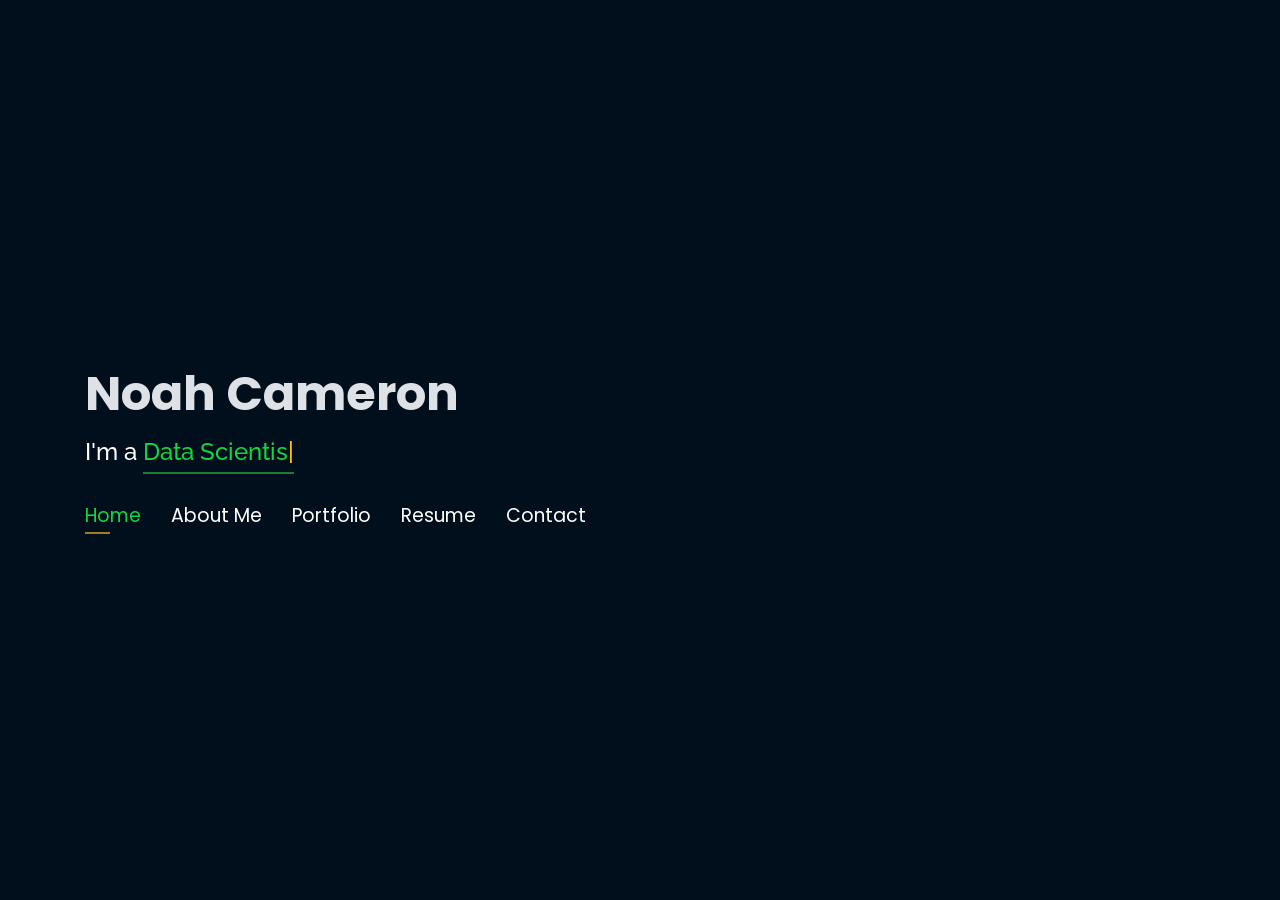
==== index.html @ 6bc8d2a2 "Initial portfolio setup" ====
<!DOCTYPE html>
<html lang="en">

<head>
  <!-- Google Tag Manager -->
  <script>(function(w,d,s,l,i){w[l]=w[l]||[];w[l].push({'gtm.start':
  new Date().getTime(),event:'gtm.js'});var f=d.getElementsByTagName(s)[0],
  j=d.createElement(s),dl=l!='dataLayer'?'&l='+l:'';j.async=true;j.src=
  'https://www.googletagmanager.com/gtm.js?id='+i+dl;f.parentNode.insertBefore(j,f);
  })(window,document,'script','dataLayer','GTM-5BB8W2X');</script>
  <!-- End Google Tag Manager -->
  <link rel="icon" type="image/png" href="/favicon.png"/>
  <meta charset="utf-8">
  <meta content="width=device-width, initial-scale=1.0" name="viewport">

  <title>Personal Portfolio</title>
  <meta content="" name="descriptison">
  <meta content="" name="keywords">

  <!-- Google Fonts -->
  <link href="https://fonts.googleapis.com/css?family=Open+Sans:300,300i,400,400i,600,600i,700,700i|Raleway:300,300i,400,400i,500,500i,600,600i,700,700i|Poppins:300,300i,400,400i,500,500i,600,600i,700,700i" rel="stylesheet">

  <!-- Vendor CSS Files -->
  <link href="assets/vendor/bootstrap/css/bootstrap.min.css" rel="stylesheet">
  <link href="assets/vendor/icofont/icofont.min.css" rel="stylesheet">
  <link href="assets/vendor/remixicon/remixicon.css" rel="stylesheet">
  <link href="assets/vendor/owl.carousel/assets/owl.carousel.min.css" rel="stylesheet">
  <link href="assets/vendor/boxicons/css/boxicons.min.css" rel="stylesheet">
  <link href="assets/vendor/venobox/venobox.css" rel="stylesheet">

  <!-- Template Main CSS File -->
  <link href="assets/css/style.css" rel="stylesheet">


  <!-- Global site tag (gtag.js) - Google Analytics -->
  <script async src="https://www.googletagmanager.com/gtag/js?id=UA-169007209-3"></script>
  <script>
    window.dataLayer = window.dataLayer || [];
    function gtag(){dataLayer.push(arguments);}
    gtag('js', new Date());

    gtag('config', 'UA-169007209-3');
  </script>



  <!-- =======================================================
  * Template Name: Personal - v2.1.0
  * Template URL: https://bootstrapmade.com/personal-free-resume-bootstrap-template/
  * Author: BootstrapMade.com
  * License: https://bootstrapmade.com/license/
  ======================================================== -->
</head>

<body>
  
  <!-- Google Tag Manager (noscript) -->
  <noscript><iframe src="https://www.googletagmanager.com/ns.html?id=GTM-5BB8W2X"
  height="0" width="0" style="display:none;visibility:hidden"></iframe></noscript>
  <!-- End Google Tag Manager (noscript) -->
  <!-- ======= Header ======= -->
  <header id="header" class="header-tops">

    <div class="container">

      <h1><a href="index.html">Noah Cameron</a></h1>
      <h2 style="color:#fff">I'm a <span class="typing" style="color:#12D640"></span></h2>
      
      <nav class="nav-menu d-none d-lg-block">
        <ul>
          <li class="active"><a href="#header"> <span>Home</span></a></li>
          <li><a href="#about"><span>About Me</span></a></li>
          <!--<li><a href="#education"> <span>Education</span></a></li>-->
          <!--<li><a href="#experience"> <span>Experience</span></a></li>-->
<!--          <li><a href="#projects"> <span>Projects</span></a></li>-->
          <li><a href="#portfolio"> <span>Portfolio</span></a></li>
          <!--<li><a href="#skills"> <span>Skills</span></a></li>-->
          <li><a href="https://drive.google.com/file/d/1FC4JWSU0bfV1Tx7MsfTMkCJzvUApeF-n/view?usp=sharing" target="_blank"> <span>Resume</span></a></li>
          <!-- <li><a href="#links"> <span>Resume & Links</span></a></li> -->
          <li><a href="#contacts"> <span>Contact</span></a></li>

        </ul>
      </nav><!-- .nav-menu -->

      <!--
      <div class="social-links">
          <a href="https://www.linkedin.com/in/rajaprerak" target="_blank" class="linkedin"><i class="bx bxl-linkedin"></i></a>
          <a href="https://www.github.com/rajaprerak" target="_blank" class="github"><i class="bx bxl-github"></i></a>
          <a href="mailto:rajaprerak@gmail.com" target="_blank" class="google"><i class="bx bxl-google"></i></a>

      </div>
      -->

    </div>
  </header><!-- End Header -->

  <!-- ======= About Section ======= -->
  <section id="about" class="about">

    <!-- ======= About Me ======= -->
    <div class="about-me container">

      <div class="section-title">
        <h2>About Me</h2>
      </div>

      <div class="row">
        <div class="col-lg-4" data-aos="fade-right">
          <img src="assets/img/profile.jpeg" class="img-fluid" alt="">
        </div>
        <div class="col-lg-8 pt-4 pt-lg-0 content" data-aos="fade-left">
          <p>I am a GIS and data professional with a background in geomatics, computer science, and statistics. I specialize in working with spatial data, developing automated workflows, and building tools that help turn complex datasets into clear, actionable insights.
            <br><br>
            In my current work, I focus on supporting municipal and planning-related datasets, improving data quality, and streamlining reporting and analysis processes through automation and scripting. I have experience working with GIS platforms, database systems, and Python-based workflows, with a strong interest in applying software development practices to geospatial problems.
            <br><br>
            I enjoy bridging the gap between technical systems and real-world decision-making, whether that involves building internal tools, improving data pipelines, or visualizing spatial information in meaningful ways. I’m continuously looking to expand my skills in software development, data engineering, and modern geospatial technologies.
          </p>
          <div class="row">
            <!--
            <div class="col-lg-6">
              <ul>
                <li><i class="icofont-rounded-right"></i> <strong>Birthday:</strong> 12 October 1996</li>
                <li><i class="icofont-rounded-right"></i> <strong>Phone:</strong> +1 480-401-8112</li>
              </ul>
            </div>
            -->
            <div class="col-lg-6">
              <ul>
                <li><i class="icofont-rounded-right"></i> <strong>City:</strong> Kingston, Ontario</li>
                <li><i class="icofont-rounded-right"></i> <strong>Email:</strong> noah7cameron@gmail.com</li>
              </ul>
            </div>
          </div>
        </div>
      </div>

    </div><!-- End About Me -->

    <!-- ======= Interests ======= -->
    <div class="interests container">

      <div class="section-title">
        <h2>Interests</h2>
      </div>

      <div class="row">
        <div class="col-lg-3 col-md-4">
          <div class="icon-box">
            <i class="ri-global-line" style="color: #ffbb2c;"></i>
            <h3>Geographic Information Systems</h3>
          </div>
        </div>
        <div class="col-lg-3 col-md-4 mt-4 mt-md-0">
          <div class="icon-box">
            <i class="ri-database-2-line" style="color: #5578ff;"></i>
            <h3>Database Management</h3>
          </div>
        </div>
        <div class="col-lg-3 col-md-4 mt-4 mt-md-0">
          <div class="icon-box">
            <i class="ri-camera-3-line" style="color: #e80368;"></i>
            <h3>Automation</h3>
          </div>
        </div>
        <div class="col-lg-3 col-md-4 mt-4 mt-lg-0">
          <div class="icon-box">
            <i class="ri-file-list-3-line" style="color: #47aeff;"></i>
            <h3>Algorithms</h3>
          </div>
        </div>
        <div class="col-lg-3 col-md-4 mt-4">
          <div class="icon-box">
            <i class="ri-code-s-slash-fill" style="color: #28a745;"></i>
            <h3>Software Engineering</h3>
          </div>
        </div>
        <div class="col-lg-3 col-md-4 mt-4">
          <div class="icon-box">
            <i class="ri-bar-chart-box-line" style="color: #f1081f;"></i>
            <h3>Data Analysis</h3>
          </div>
        </div>
        <!---
        <div class="col-lg-3 col-md-4 mt-4">
          <div class="icon-box">
            <i class="ri-file-list-3-line" style="color: #47aeff;"></i>
            <h3>Algorithms</h3>
          </div>
        </div>
        <div class="col-lg-3 col-md-4 mt-4">
          <div class="icon-box">
            <i class="ri-image-line" style="color: #ffc107;"></i>
            <h3>Image Processing</h3>
          </div>
          -->
        </div>
      </div>

    </div><!-- End Interests -->
  </section><!-- End About Section -->



  <!-- ======= Education Section ======= -->
  <section id="education" class="services">
    <div class="container">
      <div class="section-title">
        <h2>Education</h2>
      </div>
      <div class="row">
        <div class="col-lg-12" data-aos="fade-up" style="display: inline-block;">


            <div class="col-md-4 mt-4 mt-md-0 icon-box" data-aos="fade-up" data-aos-delay="100" style="padding:0px 0px;padding-bottom: 5px;display: inline-block;">
              <img src="assets/img/education/ASU.jpg" class="img-fluid" alt="">
              <!-- <h4 style="text-align:left;"><a href="https://www.asu.edu/" target="_blank" style="color:#12d640">Arizona State University</a><br> </h4> -->
              <p style="text-align:left;color:#fff;padding: 5px 10px;"><em>MS in Computer Science</em></p>
              <h5 style="text-align:left;padding: 0px 10px;">Janurary 2021 - Present</h5>
              <h6 style="text-align:left;color:#fff;padding: 0px 10px;">Relevant Coursework</h6>
              <ul style="text-align:left;color:#fff;">
                <li>Distributed Database Systems</li>
                <li>Cloud Computing</li>
                <li>Foundation Of Algorithms</li>
              </ul>
            </div>
            <div class="col-md-4 mt-4 mt-md-0 icon-box" data-aos="fade-up" data-aos-delay="100" style="padding:0px 0px;padding-bottom: 5px;display: inline-block;">
              <img src="assets/img/education/au.png" class="img-fluid" alt="">
              <!-- <h4 style="text-align:left;"><a href="https://ahduni.edu.in/" target="_blank" style="color:#12d640">Ahmedabad University</a><br> </h4> -->
              <p style="text-align:left;color:#fff;padding: 5px 10px;"><em>B.Tech. in Information and Communication Technology</em></p>
              <h5 style="text-align:left;padding: 0px 10px;">July 2014 - May 2018</h5>
              <h6 style="text-align:left;color:#fff;padding: 0px 10px;">Relevant Coursework</h6>
              <ul style="text-align:left;color:#fff;">
                <!-- <li>Data Structures &amp; Algorithms</li> -->
                <li>Database Management Systems</li>
                <!-- <li>Operating Systems</li> -->
                <li>Algorithms &amp; Optimization for Big Data</li>
                <li>Machine Learning</li>
                <!-- <li>Computer Vision</li> -->
              </ul>
            </div>
          </div>
        </div>
      </div>


    <div class="portfolio">
    <div class="container">
      <div class="section-title">
        <h2>Online Certification</h2>
      </div>

      <div class="row portfolio-container" style="position: relative; height: 437.75px;">

         <div class="col-lg-4 col-md-6 portfolio-item filter-app" style="position: absolute; left: 0px; top: 0px;">
          <div class="portfolio-wrap">
            <img src="assets/img/certification/stanford.jpg" class="img-fluid" alt="">
            <div class="portfolio-info">
              <h4>Machine Learning</h4>
              <div class="portfolio-links">
                <a href="https://www.coursera.org/account/accomplishments/certificate/2BTJ636Q2E93?utm_medium=certificate&amp;utm_source=link&amp;utm_campaign=copybutton_certificate/" target="_blank" title="Certificate"><i class="bx bx-link"></i></a>
              </div>
            </div>
           </div>
          </div>

        <div class="col-lg-4 col-md-6 portfolio-item filter-app" style="position: absolute; left: 370px; top: 0px;">
          <div class="portfolio-wrap">
            <img src="assets/img/certification/stanford.jpg" class="img-fluid" alt="">
            <div class="portfolio-info">
              <h4>Algorithms-Design and Analysis</h4>
              <div class="portfolio-links">
                <a href="https://www.coursera.org/account/accomplishments/certificate/6THRQXYE9EHZ?utm_medium=certificate&amp;utm_source=link&amp;utm_campaign=copybutton_certificate" target="_blank" title="Certificate"><i class="bx bx-link"></i></a>
              </div>
            </div>
          </div>
        </div>

        <div class="col-lg-4 col-md-6 portfolio-item filter-app" style="position: absolute; left: 740px; top: 0px;">
          <div class="portfolio-wrap">
            <img src="assets/img/certification/ucsd.jpg" class="img-fluid" alt="">
            <div class="portfolio-info">
              <h4>Algorithmic Toolbox</h4>
              <div class="portfolio-links">
                <a href="https://coursera.org/share/98bbfb990484fac370d5e5ed14334ea4" target="_blank" title="Certificate"><i class="bx bx-link"></i></a>
              </div>
            </div>
          </div>
        </div>

        <div class="col-lg-4 col-md-6 portfolio-item filter-project" style="position: absolute; left: 0px; top: 218.875px;">
          <div class="portfolio-wrap">
            <img src="assets/img/certification/ibm.jpg" class="img-fluid" alt="">
            <div class="portfolio-info">
              <h4>Deep Learning with Tensorflow</h4>
              <div class="portfolio-links">
                <a href="https://drive.google.com/file/d/1FSwPt19EzY_tpvqkE6igtLf3gccKcssC/view?usp=sharing" target="_blank" title="Certificate"><i class="bx bx-link"></i></a>
              </div>
            </div>
          </div>
        </div>

        <div class="col-lg-4 col-md-6 portfolio-item filter-project" style="position: absolute; left: 370px; top: 218.875px;">
          <div class="portfolio-wrap">
            <img src="assets/img/certification/ibm.jpg" class="img-fluid" alt="">
            <div class="portfolio-info">
              <h4>Machine Learning with Python</h4>
              <div class="portfolio-links">
                <a href="https://drive.google.com/file/d/1gimySw_NPzCJ54dqZ2j2wYyz-JDOg-S0/view?usp=sharing" target="_blank" title="Certificate"><i class="bx bx-link"></i></a>
              </div>
            </div>
          </div>
        </div>


        <div class="col-lg-4 col-md-6 portfolio-item filter-project" style="position: absolute; left: 740px; top: 218.875px;">
          <div class="portfolio-wrap">
            <img src="assets/img/certification/dai.jpg" class="img-fluid" alt="">
            <div class="portfolio-info">
              <h4>Neural Networks and Deep Learning</h4>
              <div class="portfolio-links">
                <a href="https://www.coursera.org/account/accomplishments/certificate/ELXZ6FE2BU7X?utm_medium=certificate&amp;utm_source=link&amp;utm_campaign=copybutton_certificate/" target="_blank" title="Certificate"><i class="bx bx-link"></i></a>
              </div>
            </div>
          </div>
        </div>

      </div>
    </div>
    </div>

  </section>
  <!-- End Education Section -->



  <!-- Start Experience Section -->

  <section id="experience" class="services">
    <div class="container">
      <div class="section-title">
        <h2>Experience</h2>
      </div>
      <div class="row">
          <div class="col-lg-12" data-aos="fade-up">
              <div class="col-md-12 mt-4 mt-md-0 icon-box" data-aos="fade-up" data-aos-delay="100">
                <h4 style="text-align:left;"><a href="https://www.asu.edu/" style="color:#12d640">Arizona State University</a><br> </h4>
                <h5 style="text-align:left;">January 2021 - Present</h5>
                <p style="text-align:left;color:#fff"><em>Software Engineer </em></p>
                <ul style="text-align:left;">
                  <li>Managed large‑scale deployment of JupyterHub with Nbgrader and webwork software, facilitating approx 5500 students.</li>
                  <li>Configured, troubleshot, and administered server‑side web applications for the statistics department.</li>
                  <li>Handled Linux server administration and Apache configuration; automated tasks like user account creation, managing student database, and system maintenance using Shell and automation scripts, reducing manual work by 200%.</li>
                </ul>
              </div>
              <div class="col-md-12 mt-4 mt-md-0 icon-box" data-aos="fade-up" data-aos-delay="100">
                <h4 style="text-align:left;"><a href="https://www.augmenify.com/" style="color:#12d640">Augmenify Infotech Pvt. Ltd.</a><br> </h4>
                <h5 style="text-align:left;">August 2020 - November 2020</h5>
                <p style="text-align:left;color:#fff"><em>Backend Developer</em></p>
                <ul style="text-align:left;">
                  <li>Documented and coded server‑less web application for the hotel industry and designed REST API using Flask‑based JWT authentication.</li>
                  <li>Redeveloped an existing system to support customer account management, scheduling, and time tracking; enabled dynamic API calls with the help of Amazon API Gateway, AWS Lambda, and DynamoDB.</li>
                </ul>
              </div>
              <div class="col-md-12 mt-4 mt-md-0 icon-box" data-aos="fade-up" data-aos-delay="100">
                <h4 style="text-align:left;"><a href="https://www.epitomesolutions.in/" style="color:#12d640">Epitome Corporation Pvt. Ltd.</a><br> </h4>
                <h5 style="text-align:left;">July 2019 - Dec 2019</h5>
                <p style="text-align:left;color:#fff"><em>Software Developer</em></p>
                <ul style="text-align:left;">
                  <li>Tested, designed, and developed backend APIs of WebRTC enabled multi‑party video conferencing web application and delivered the project 15 days ahead of schedule by efficiently designing the flow of the project.</li>
                </ul>
              </div>
              <div class="col-md-12 mt-4 mt-md-0 icon-box" data-aos="fade-up" data-aos-delay="100">
                <h4 style="text-align:left;"><a href="https://www.meditab.com/" target="_blank" style="color:#12d640">Meditab Software Pvt. Ltd.</a><br> </h4>
                <h5 style="text-align:left;">May 2018 - June 2018</h5>
                <p style="text-align:left;color:#fff"><em>Programmer Analyst</em></p>
                <ul style="text-align:left;">
                  <li>Optimized image processing algorithm of pill detection by creating customized MASKRCNN  algorithm, increasing accuracy by 15%; trained classification algorithm with the help of triplet loss to learn the image embedding of pill, reducing the hassle of collecting data of new pills. </li>
                  <li>Devised a pipeline of the project to incorporate it into the product of the company. Implemented Restful APIs in Django that enabled our quality Analyst team to increase reporting speed by 46%.</li>
                  <li>Built a web app to onboard data from the company’s product using Flask, Postgres, and AWS S3, enabling interactive charts in real-time.</li>
                  <li>Mentored 2 interns to optimize the pill detection algorithm and to include the multiprocessing pipeline, increasing overall speed by 75%.</li>
                </ul>
              </div>
              <div class="col-md-12 mt-4 mt-md-0 icon-box" data-aos="fade-up" data-aos-delay="100">
                <h4 style="text-align:left;"><a href="https://www.sac.gov.in/Vyom/index.jsp" target="_blank" style="color:#12d640">Space Application Centre, ISRO</a><br> </h4>
                <h5 style="text-align:left;">Jan 2018 - May 2018</h5>
                <p style="text-align:left;color:#fff"><em>Research Intern</em></p>
                <ul style="text-align:left;">
                  <li>Implemented noise reduction algorithm on the satellite image and prepared architecture for detecting objects in high‑resolution satellite images, achieving 80% accuracy.</li>
                  <li>Increased accessibility of satellite image data by redesigning database and application for showcasing graphical data.</li>
                </ul>
            </div>
          </div>
        </div>
    </div>
  </section>

  <!-- End Experience Section -->



  <!-- Start Project Section -->
  <section id="portfolio" class="portfolio">
    <div class="container">

      <div class="section-title">
        <h2>Portfolio</h2>
      </div>

      <div class="row">
        <div class="col-lg-12 d-flex justify-content-center">
          <ul id="portfolio-flters">
            <li data-filter="*" class="filter-active">All</li>
            <li data-filter=".filter-app">Web-App</li>
            <li data-filter=".filter-project">Project</li>
          </ul>
        </div>
      </div>

      <div class="row portfolio-container">

        <div class="col-lg-4 col-md-6 portfolio-item filter-app">
          <center><h4>Automated Fantasy Hockey Manager</h4></center>
          <div class="portfolio-wrap">
            <img src="assets/img/project/FantasyAutomation.jpg" class="img-fluid" alt="">
            <div class="portfolio-info">
              
              <div class="portfolio-links">
                <a href="projects/fantasymanager.html" data-gall="portfolioDetailsGallery" data-vbtype="iframe" class="venobox" title="Project Details"><i class="bx bx-info-circle"></i></a>
              </div>
            </div>
          </div>
        </div>

        <div class="col-lg-4 col-md-6 portfolio-item filter-app">
          <center><h4>Forest Fire Spread Model</h4></center>
          <div class="portfolio-wrap">
            <img src="assets/img/project/ForestFires.jpg" class="img-fluid" alt="">
            <div class="portfolio-info">
              
              <div class="portfolio-links">
                <a href="projects/forestfiremodel.html" data-gall="portfolioDetailsGallery" data-vbtype="iframe" class="venobox" title="Project Details"><i class="bx bx-info-circle"></i></a>
              </div>
            </div>
          </div>
        </div>

        <div class="col-lg-4 col-md-6 portfolio-item filter-app">
          <center><h4>Tracking Oil Spills with Remote Sensing</h4></center>
          <div class="portfolio-wrap">
            <img src="assets/img/project/OilSpills.png" class="img-fluid" alt="">
            <div class="portfolio-info">
              
              <div class="portfolio-links">
                <a href="projects/oilspills.html" data-gall="portfolioDetailsGallery" data-vbtype="iframe" class="venobox" title="Project Details"><i class="bx bx-info-circle"></i></a>
              </div>
            </div>
          </div>
        </div>

        <div class="col-lg-4 col-md-6 portfolio-item filter-app">
          <center><h4>Conservation Go - XB</h4></center>
          <div class="portfolio-wrap">
            <img src="assets/img/project/ConservationGo.png" class="img-fluid" alt="">
            <div class="portfolio-info">
              
              <div class="portfolio-links">
                <a href="projects/conservationgo.html" data-gall="portfolioDetailsGallery" data-vbtype="iframe" class="venobox" title="Project Details"><i class="bx bx-info-circle"></i></a>
              </div>
            </div>
          </div>
        </div>

        <!-- <div class="col-lg-4 col-md-6 portfolio-item filter-app">
          <center><h4>To-Do App</h4></center>
          <div class="portfolio-wrap">
            <img src="assets/img/project/todo.jpg" class="img-fluid" alt="">
            <div class="portfolio-info">
              <div class="portfolio-links">
                <a href="projects/todo.html" data-gall="portfolioDetailsGallery" data-vbtype="iframe" class="venobox" title="Project Details"><i class="bx bx-info-circle"></i></a>
              </div>
            </div>
          </div>
        </div> -->

        <div class="col-lg-4 col-md-6 portfolio-item filter-project">
          <!-- <br> -->
          <center><h4>Power BI</h4></center>
          <div class="portfolio-wrap">
            <img src="assets/img/project/resume.jpg" class="img-fluid" alt="">
            <div class="portfolio-info">
              <div class="portfolio-links">
                <a href="projects/powerbi.html" data-gall="portfolioDetailsGallery" data-vbtype="iframe" class="venobox" title="Project Details"><i class="bx bx-info-circle"></i></a>
              </div>
            </div>
          </div>
        </div>

        <!-- <div class="col-lg-4 col-md-6 portfolio-item filter-app">
          <br>
          <center><h4>Tech Blog</h4></center>
          <div class="portfolio-wrap">
            <img src="assets/img/project/blog.jpg" class="img-fluid" alt="">
            <div class="portfolio-info">
              <div class="portfolio-links">
                <a href="projects/blog.html" data-gall="portfolioDetailsGallery" data-vbtype="iframe" class="venobox" title="Project Details"><i class="bx bx-info-circle"></i></a>
              </div>
            </div>
          </div>
        </div> -->

        <div class="col-lg-4 col-md-6 portfolio-item filter-project">
          <center><h4>Custom Widgets</h4></center>
          <div class="portfolio-wrap">
            <img src="assets/img/project/vdg.jpg" class="img-fluid" alt="">
            <div class="portfolio-info">
              <div class="portfolio-links">
                <a href="projects/customwidgets.html" data-gall="portfolioDetailsGallery" data-vbtype="iframe" class="venobox" title="Project Details"><i class="bx bx-info-circle"></i></a>
              </div>
            </div>
          </div>
        </div>
<!--
        <div class="col-lg-4 col-md-6 portfolio-item filter-app">
          <center><h4>Leaflet</h4></center>
          <div class="portfolio-wrap">
            <img src="assets/img/project/ml.jpg" class="img-fluid" alt="">
            <div class="portfolio-info">
              <div class="portfolio-links">
                <a href="projects/ml.html" data-gall="portfolioDetailsGallery" data-vbtype="iframe" class="venobox" title="Project Details"><i class="bx bx-info-circle"></i></a>
              </div>
            </div>
          </div>
        </div>

        
        <div class="col-lg-4 col-md-6 portfolio-item filter-project">
          <center><h4>Image Generator</h4></center>
          <div class="portfolio-wrap">
            <img src="assets/img/project/gan.jpg" class="img-fluid" alt="">
            <div class="portfolio-info">
              <div class="portfolio-links">
                <a href="projects/gan.html" data-gall="portfolioDetailsGallery" data-vbtype="iframe" class="venobox" title="Project Details"><i class="bx bx-info-circle"></i></a>
              </div>
            </div>
          </div>
        </div>
        -->

      </div>
    </div>
  </section>

  <!-- End Project Section -->



  <!-- Start Skills Section -->

  <section id="skills" class="services">
    <div class="container">
      <div class="section-title">
        <h2>Skills</h2>
      </div>
      <div class="row">
        <div class="col-lg-12" data-aos="fade-up">
          <div class="col-md-12 mt-4 mt-md-0 icon-box" data-aos="fade-up" data-aos-delay="100" style="background:#fff">
            <h4 style="text-align:left;color:#09203a">Languages and Databases</h4>
                <p style="text-align:left;">
                  <img src="https://www.vectorlogo.zone/logos/python/python-horizontal.svg" alt="vectorlogo.zone" height="50" width="150">
                  <img src="https://www.vectorlogo.zone/logos/java/java-horizontal.svg" alt="vectorlogo.zone" height="50" width="120">
                  <img src="https://www.vectorlogo.zone/logos/w3_html5/w3_html5-ar21.svg" alt="vectorlogo.zone">
                  <img src="https://upload.wikimedia.org/wikipedia/commons/d/d5/CSS3_logo_and_wordmark.svg" alt="upload.wikimedia.org" height="60" width="90">
                  <img src="https://www.vectorlogo.zone/logos/mysql/mysql-horizontal.svg" alt="vectorlogo.zone" height="70" width="130">
                  <img src="https://www.vectorlogo.zone/logos/postgresql/postgresql-horizontal.svg" alt="vectorlogo.zone" height="50" width="190">

                </p>
            </div>
            <div class="col-md-12 mt-4 mt-md-0 icon-box" data-aos="lefade-up" data-aos-delay="100" style="background:#fff">
              <h4 style="text-align:left;color:#09203a">Frameworks</h4>
                <p style="text-align:left;">
                  <img src="https://www.vectorlogo.zone/logos/pocoo_flask/pocoo_flask-ar21.svg" alt="vectorlogo.zone">
                  <img src="https://www.vectorlogo.zone/logos/djangoproject/djangoproject-ar21.svg" alt="vectorlogo.zone">
                  <img src="https://www.vectorlogo.zone/logos/nodejs/nodejs-horizontal.svg" alt="vectorlogo.zone">
                  <img src="https://www.vectorlogo.zone/logos/getbootstrap/getbootstrap-ar21.svg" alt="vectorlogo.zone">
                  <img src="https://www.vectorlogo.zone/logos/tensorflow/tensorflow-ar21.svg" alt="vectorlogo.zone">
                  <img src="https://www.vectorlogo.zone/logos/pytorch/pytorch-ar21.svg" alt="vectorlogo.zone">
                  <img src="https://www.vectorlogo.zone/logos/opencv/opencv-ar21.svg" alt="vectorlogo.zone">
                  <img src="https://upload.wikimedia.org/wikipedia/commons/0/05/Scikit_learn_logo_small.svg" alt="upload.wikimedia.org" width="90" height="70">
              </p>
          </div>
          <div class="col-md-12 mt-4 mt-md-0 icon-box" data-aos="lefade-up" data-aos-delay="100" style="background:#fff">
              <h4 style="text-align:left;color:#09203a">Tools</h4>
                <p style="text-align:left;">
                  <img src="https://www.vectorlogo.zone/logos/git-scm/git-scm-ar21.svg" alt="vectorlogo.zone">
                  <img src="https://www.vectorlogo.zone/logos/amazon_aws/amazon_aws-ar21.svg" alt="vectorlogo.zone">
                  <img src="https://www.vectorlogo.zone/logos/google_cloud/google_cloud-ar21.svg" alt="vectorlogo.zone">
                  <img src="https://www.vectorlogo.zone/logos/heroku/heroku-ar21.svg" alt="vectorlogo.zone">
                  <img src="https://www.vectorlogo.zone/logos/jupyter/jupyter-ar21.svg" alt="vectorlogo.zone">
              </p>
          </div>
        </div>
      </div>
    </div>
  </section>

  <!-- End Skills Section -->




  <!-- Start Links section -->
  <section id="links" class="services">
    <div class="container">
      <div class="section-title">
        <h2>Resume & Links</h2>
      </div>
      <div class="row">
        <div class="col-md-3 mt-4 mt-md-0 icon-box" data-aos="fade-up" data-aos-delay="100">
          <a href="https://drive.google.com/file/d/1FC4JWSU0bfV1Tx7MsfTMkCJzvUApeF-n/view?usp=sharing" target="_blank"><div class="icon"><i class="icofont-page"></i></div></a>
          <h4 class="title"><a href="https://drive.google.com/file/d/1FC4JWSU0bfV1Tx7MsfTMkCJzvUApeF-n/view?usp=sharing" target="_blank">Resume</a></h4>
          <p class="description" style="color:#fff;">The link contains downloadable resume</p>
        </div>
        <div class="col-md-3 mt-4 mt-md-0 icon-box" data-aos="fade-up">
          <a href="https://github.com/rajaprerak/LeetCode_Problems" target="_blank"><div class="icon"><i class="icofont-link"></i></div></a>
          <h4 class="title"><a href="https://github.com/rajaprerak/LeetCode_Problems" target="_blank">LeetCode Repository</a></h4>
          <p class="description" style="color:#fff;"> The github repository contains leetcode problems solution in python.</p>
        </div>
        <!-- <div class="col-md-3 mt-4 mt-md-0 icon-box" data-aos="fade-up" data-aos-delay="100">
          <a href="https://techingenious.herokuapp.com/" target="_blank"><div class="icon"><i class="icofont-page"></i></div></a>
          <h4 class="title"><a href="https://techingenious.herokuapp.com/" target="_blank">Blog</a></h4>
          <p class="description" style="color:#fff;">Blog containing articles on AI, coding, development</p>
        </div> -->
      </div>
    </div>
  </section> <!--End Links Section -->


  <!-- Start Contact Section -->

  <section id="contacts" class="contact">
    <div class="container">

      <div class="section-title">
        <h2>Contact</h2>
      </div>

      <div class="row mt-2">
      <!--
        <div class="col-md-6 d-flex align-items-stretch">
          <div class="info-box">
            <i class="bx bx-map"></i>
            <h3>Location</h3>
            <p>Kingston, Ontario</p>
          </div>
        </div>
      -->
        <div class="col-md-6 mt-4 d-flex align-items-stretch">
          <div class="info-box">
            <i class="bx bx-envelope"></i>
            <h3>Email</h3>
            <p>noah7cameron@gmail.com</p>
          </div>
        </div>

        <div class="col-md-6 mt-4 mt-md-0 d-flex align-items-stretch">
          <div class="info-box">
            <i class="bx bx-share-alt"></i>
            <h3>Social Profiles</h3>
            <div class="social-links">
              <a href="https://ca.linkedin.com/in/noah-cameron-b3734a205" target="_blank" class="linkedin"><i class="bx bxl-linkedin"></i></a>
              <a href="https://github.com/noahcameron" target="_blank" class="github"><i class="bx bxl-github"></i></a>
              <!--<a href="mailto:rajaprerak@gmail.com" target="_blank" class="google"><i class="bx bxl-google"></i></a>-->

            </div>
          </div>
        </div>

        <!--
        <div class="col-md-6 mt-4 d-flex align-items-stretch">
          <div class="info-box">
            <i class="bx bx-envelope"></i>
            <h3>Email</h3>
            <p>noah7cameron@gmail.com</p>
          </div>
        </div>
        -->

        <!--
        <div class="col-md-6 mt-4 d-flex align-items-stretch">
          <div class="info-box">
            <i class="bx bx-phone-call"></i>
            <h3>Contact</h3>
            <p>+1 480-401-8112</p>
          </div> -->
        </div>
      </div>
      <!-- <div id="sfczmlqxr5caww28rswrt8849ghbekgnh3j" ></div><script type="text/javascript" src="https://counter1.stat.ovh/private/counter.js?c=zmlqxr5caww28rswrt8849ghbekgnh3j&down=async" async></script><noscript><a href="https://www.freecounterstat.com" title="free web counter"><img src="https://counter1.stat.ovh/private/freecounterstat.php?c=zmlqxr5caww28rswrt8849ghbekgnh3j" border="0" title="free web counter" alt="free web counter" style="visibility: none;"></a></noscript> -->
    </div>
  </section>

  <!-- End Contact Section -->

  <!-- Vendor JS Files -->
  <script src="assets/vendor/jquery/jquery.min.js"></script>
  <script src="assets/vendor/bootstrap/js/bootstrap.bundle.min.js"></script>
  <script src="assets/vendor/jquery.easing/jquery.easing.min.js"></script>
  <script src="assets/vendor/php-email-form/validate.js"></script>
  <script src="assets/vendor/waypoints/jquery.waypoints.min.js"></script>
  <script src="assets/vendor/counterup/counterup.min.js"></script>
  <script src="assets/vendor/owl.carousel/owl.carousel.min.js"></script>
  <script src="assets/vendor/isotope-layout/isotope.pkgd.min.js"></script>
  <script src="assets/vendor/venobox/venobox.min.js"></script>
  <script src="assets/vendor/typed.js/typed.min.js"></script>
  <script type="text/javascript">
    var typed = new Typed('.typing',{
      strings: ["Data Scientist", "Geospatial Analyst", "Developer", "GIS Technologist"],
      loop: true,
      typeSpeed: 65,
      backSpeed: 65
    });
  </script>

  <!-- Template Main JS File -->
  <script src="assets/js/main.js"></script>

</body>

</html>
---- assets/css/style.css ----
/**
* Template Name: Personal - v2.1.0
* Template URL: https://bootstrapmade.com/personal-free-resume-bootstrap-template/
* Author: BootstrapMade.com
* License: https://bootstrapmade.com/license/
*/

/*--------------------------------------------------------------
# General
--------------------------------------------------------------*/
body {
  font-family: "Open Sans", sans-serif;
  color: #fff;
  position: relative;
  background: transparent;
}

body::before {
  content: "";
  position: fixed;
  background: #010e1b;
  background-size: cover;
  left: 0;
  right: 0;
  top: 0;
  height: 100vh;
}

@media (min-width: 1024px) {
  body::before {
    background-attachment: fixed;
  }
}

a {
  color: #12d640;
}

a:hover {
  color: #12d640;
  text-decoration: none;
}

h1, h2, h3, h4, h5, h6 {
  font-family: "Raleway", sans-serif;
}

/*--------------------------------------------------------------
# Header
--------------------------------------------------------------*/
#header {
  transition: ease-in-out 0s;
  position: relative;
  height: 100vh;
  display: flex;
  align-items: center;
  z-index: 997;
  overflow-y: auto;
}

#header * {
  transition: ease-in-out 0s;
}

#header h1 {
  font-size: 48px;
  margin-top: 0px;
  padding: 0;
  line-height: 1;
  font-weight: 700;
  font-family: "Poppins", sans-serif;
}

#header h1 a, #header h1 a:hover {
  color: #dee2e6;
  line-height: 1;
  display: inline-block;
}

#header h2 {
  font-size: 24px;
  margin-top: 20px;
  color: #12d640;
}

#header h2 span {
  color: #ffc107;
  border-bottom: 2px solid #1c7d32;
  padding-bottom: 6px;
}

#header img {
  padding: 0;
  margin: 0;
}

#header .social-links {
  margin-top: 40px;
  display: flex;
}

#header .social-links a {
  font-size: 16px;
  display: flex;
  justify-content: center;
  align-items: center;
  background: rgba(255, 255, 255, 0.1);
  color: #fff;
  line-height: 1;
  margin-right: 8px;
  border-radius: 50%;
  width: 40px;
  height: 40px;
}

#header .social-links a:hover {
  background: #1c7d32;
}

@media (max-width: 992px) {
  #header h1 {
    font-size: 36px;
  }
  #header h2 {
    font-size: 20px;
    line-height: 30px;
  }
  #header .social-links {
    margin-top: 15px;
  }
  #header .container {
    display: flex;
    flex-direction: column;
    align-items: center;
  }
}

/*--------------------------------------------------------------
# Navigation Menu
--------------------------------------------------------------*/
/* Desktop Navigation */
.nav-menu {
  margin-top: 35px;
}

.nav-menu ul {
  display: flex;
  margin: 0;
  padding: 0;
  list-style: none;
}

.nav-menu li + li {
  margin-left: 30px;
}

.nav-menu a {
  display: block;
  position: relative;
  color: #fff;
  font-size: 19px;
  font-family: "Poppins", sans-serif;
  font-weight: 400;
}

.nav-menu a:before {
  content: "";
  position: absolute;
  width: 0;
  height: 2px;
  bottom: -4px;
  left: 0;
  background-color: #9e7f25;
  visibility: hidden;
  width: 0px;
  transition: all 0.3s ease-in-out 0s;
}

.nav-menu a:hover:before, .nav-menu li:hover > a:before, .nav-menu .active > a:before {
  visibility: visible;
  width: 25px;
}

.nav-menu a:hover, .nav-menu .active > a, .nav-menu li:hover > a {
  color: #12d640;
  text-decoration: none;
}

/* Mobile Navigation */
.mobile-nav-toggle {
  position: fixed;
  right: 15px;
  top: 15px;
  z-index: 9998;
  border: 0;
  background: none;
  font-size: 24px;
  transition: all 0.4s;
  outline: none !important;
  line-height: 1;
  cursor: pointer;
  text-align: right;
}

.mobile-nav-toggle i {
  color: #fff;
}

.mobile-nav {
  position: fixed;
  top: 55px;
  right: 15px;
  bottom: 15px;
  left: 15px;
  z-index: 9999;
  overflow-y: auto;
  background: rgba(0, 0, 0, 0.7);
  transition: ease-in-out 0s;
  opacity: 0;
  visibility: hidden;
  border-radius: 10px;
  padding: 10px 0;
  border: 2px solid rgba(255, 255, 255, 0.12);
}

.mobile-nav * {
  margin: 0;
  padding: 0;
  list-style: none;
}

.mobile-nav a {
  display: block;
  position: relative;
  color: #fff;
  padding: 10px 20px;
  font-weight: 500;
  outline: none;
}

.mobile-nav a:hover, .mobile-nav .active > a, .mobile-nav li:hover > a {
  color: #1c7d32;
  text-decoration: none;
}

.mobile-nav-overly {
  width: 100%;
  height: 100%;
  z-index: 9997;
  top: 0;
  left: 0;
  position: fixed;
  background: rgba(9, 9, 9, 0.6);
  overflow: hidden;
  display: none;
  transition: ease-in-out 0s;
}

.mobile-nav-active {
  overflow: hidden;
}

.mobile-nav-active .mobile-nav {
  opacity: 1;
  visibility: visible;
}

.mobile-nav-active .mobile-nav-toggle i {
  color: #fff;
}

/* Header Top */
#header.header-top {
  height: 90px;
  position: fixed;
  left: 0;
  top: 0;
  right: 0;
  background: #09203a;
}

#header.header-top .social-links, #header.header-top h2 {
  display: none;
}

#header.header-top h1 {
  margin-right: auto;
  font-size: 36px;
}

#header.header-top .container {
  display: flex;
  align-items: center;
}

#header.header-top .nav-menu {
  margin: 0;
}

@media (max-width: 768px) {
  #header.header-top {
    height: 60px;
  }
  #header.header-top h1 {
    font-size: 26px;
  }
}

/*--------------------------------------------------------------
# Sections General
--------------------------------------------------------------*/
section {
  overflow: hidden;
  position: absolute;
  width: 100%;
  top: 140px;
  bottom: 100%;
  opacity: 0;
  z-index: 2;
}

section.section-show {
  top: 70px;
  bottom: auto;
  opacity: 1;
  padding-bottom: 0px;
}

section .container {
  background: rgba(0, 0, 0, 0);
  padding: 30px;
}

@media (max-width: 768px) {
  section {
    top: 120px;
  }
  section.section-show {
    top: 80px;
  }
}

.section-title h2 {
  font-size: 14px;
  font-weight: 500;
  padding: 0;
  line-height: 1px;
  margin: 0 0 20px 0;
  letter-spacing: 2px;
  text-transform: uppercase;
  color: #dee2e6;
  font-family: "Poppins", sans-serif;
}

.section-title h2::after {
  content: "";
  width: 120px;
  height: 1px;
  display: inline-block;
  background: #dee2e6;
  margin: 4px 10px;
}

.section-title p {
  margin: 0;
  margin: -15px 0 15px 0;
  font-size: 36px;
  font-weight: 700;
  text-transform: uppercase;
  font-family: "Poppins", sans-serif;
  color: #fff;
}

/*--------------------------------------------------------------
# About
--------------------------------------------------------------*/
.about-me .content h3 {
  font-weight: 700;
  font-size: 26px;
  color: #1c7d32;
}

.about-me .content ul {
  list-style: none;
  padding: 0;
}

.about-me .content ul li {
  padding-bottom: 10px;
}

.about-me .content ul i {
  font-size: 20px;
  padding-right: 2px;
  color: #1c7d32;
}

.about-me .content p:last-child {
  margin-bottom: 0;
}

/*--------------------------------------------------------------
# Counts
--------------------------------------------------------------*/
.counts {
  padding: 70px 0 60px;
}

.counts .count-box {
  padding: 30px 30px 25px 30px;
  width: 100%;
  position: relative;
  text-align: center;
  background: rgba(255, 255, 255, 0.08);
}

.counts .count-box i {
  position: absolute;
  top: -25px;
  left: 50%;
  transform: translateX(-50%);
  font-size: 24px;
  background: rgba(255, 255, 255, 0.1);
  padding: 12px;
  color: #1c7d32;
  border-radius: 50px;
}

.counts .count-box span {
  font-size: 36px;
  display: block;
  font-weight: 600;
  color: #fff;
}

.counts .count-box p {
  padding: 0;
  margin: 0;
  font-family: "Raleway", sans-serif;
  font-size: 14px;
}

/*--------------------------------------------------------------
# Skills
--------------------------------------------------------------*/
.skills .progress {
  height: 50px;
  display: block;
  background: none;
}

.skills .progress .skill {
  padding: 0;
  margin: 0 0 6px 0;
  text-transform: uppercase;
  display: block;
  font-weight: 600;
  font-family: "Poppins", sans-serif;
  color: #fff;
}

.skills .progress .skill .val {
  float: right;
  font-style: normal;
}

.skills .progress-bar-wrap {
  background: rgba(255, 255, 255, 0.15);
}

.skills .progress-bar {
  width: 1px;
  height: 10px;
  transition: .9s;
  background-color: #1c7d32;
}

/*--------------------------------------------------------------
# Interests
--------------------------------------------------------------*/
.interests .icon-box {
  display: flex;
  align-items: center;
  padding: 20px;
  background: #09203a;
  transition: ease-in-out 0.3s;
}


.interests .icon-box i {
  font-size: 32px;
  padding-right: 10px;
  line-height: 1;
}

.interests .icon-box h3 {
  font-weight: 700;
  margin: 0;
  padding: 0;
  line-height: 1;
  font-size: 16px;
  color: #fff;
}

.interests .icon-box:hover {
  background: #042b56eb;
}

/*--------------------------------------------------------------
# Testimonials
--------------------------------------------------------------*/
.testimonials .testimonial-item {
  box-sizing: content-box;
  min-height: 320px;
}

.testimonials .testimonial-item .testimonial-img {
  width: 90px;
  border-radius: 50%;
  margin: -40px 0 0 40px;
  position: relative;
  z-index: 2;
  border: 6px solid rgba(255, 255, 255, 0.12);
}

.testimonials .testimonial-item h3 {
  font-size: 18px;
  font-weight: bold;
  margin: 10px 0 5px 45px;
  color: #fff;
}

.testimonials .testimonial-item h4 {
  font-size: 14px;
  color: #999;
  margin: 0 0 0 45px;
}

.testimonials .testimonial-item .quote-icon-left, .testimonials .testimonial-item .quote-icon-right {
  color: rgba(255, 255, 255, 0.25);
  font-size: 26px;
}

.testimonials .testimonial-item .quote-icon-left {
  display: inline-block;
  left: -5px;
  position: relative;
}

.testimonials .testimonial-item .quote-icon-right {
  display: inline-block;
  right: -5px;
  position: relative;
  top: 10px;
}

.testimonials .testimonial-item p {
  font-style: italic;
  margin: 0 15px 0 15px;
  padding: 20px 20px 60px 20px;
  background: rgba(255, 255, 255, 0.1);
  position: relative;
  border-radius: 6px;
  position: relative;
  z-index: 1;
}

.testimonials .owl-nav, .testimonials .owl-dots {
  margin-top: 5px;
  text-align: center;
}

.testimonials .owl-dot {
  display: inline-block;
  margin: 0 5px;
  width: 12px;
  height: 12px;
  border-radius: 50%;
  background-color: rgba(255, 255, 255, 0.3) !important;
}

.testimonials .owl-dot.active {
  background-color: #1c7d32 !important;
}

@media (max-width: 767px) {
  .testimonials {
    margin: 30px 10px;
  }
}

/*--------------------------------------------------------------
# Resume
--------------------------------------------------------------*/
.resume .resume-title {
  font-size: 26px;
  font-weight: 700;
  margin-top: 20px;
  margin-bottom: 20px;
  color: #fff;
}

.resume .resume-item {
  padding: 0 0 20px 20px;
  margin-top: -2px;
  border-left: 2px solid rgba(255, 255, 255, 0.2);
  position: relative;
}

.resume .resume-item h4 {
  line-height: 18px;
  font-size: 18px;
  font-weight: 600;
  text-transform: uppercase;
  font-family: "Poppins", sans-serif;
  color: #1c7d32;
  margin-bottom: 10px;
}

.resume .resume-item h5 {
  font-size: 16px;
  background: rgba(255, 255, 255, 0.15);
  padding: 5px 15px;
  display: inline-block;
  font-weight: 600;
  margin-bottom: 10px;
}

.resume .resume-item ul {
  padding-left: 20px;
}

.resume .resume-item ul li {
  padding-bottom: 10px;
}

.resume .resume-item:last-child {
  padding-bottom: 0;
}

.resume .resume-item::before {
  content: "";
  position: absolute;
  width: 16px;
  height: 16px;
  border-radius: 50px;
  left: -9px;
  top: 0;
  background: #9e7f25;
  border: 2px solid #9e7f25;
}

/*--------------------------------------------------------------
# Services
--------------------------------------------------------------*/
.services .icon-box {
  text-align: center;
  background: #09203a;
  padding: 40px 40px;
  transition: all ease-in-out 0.3s;
  margin: 10px
}

.services .icon-box .icon {
  margin: 0 auto;
  width: 64px;
  height: 64px;
  background: #1c7d32;
  border-radius: 5px;
  transition: all .3s ease-out 0s;
  display: flex;
  align-items: center;
  justify-content: center;
  margin-bottom: 20px;
  transform-style: preserve-3d;
}

.services .icon-box .icon i {
  color: #fff;
  font-size: 28px;
}

.services .icon-box .icon::before {
  position: absolute;
  content: '';
  left: -8px;
  top: -8px;
  height: 100%;
  width: 100%;
  background: rgba(255, 255, 255, 0.15);
  border-radius: 5px;
  transition: all .3s ease-out 0s;
  transform: translateZ(-1px);
}

.services .icon-box h4 {
  font-weight: 700;
  margin-bottom: 15px;
  font-size: 24px;
}

.services .icon-box h4 a {
  color: #fff;
}

.services .icon-box p {
  line-height: 24px;
  font-size: 14px;
  margin-bottom: 0;
}

.services .icon-box:hover {
  background: #042e5f;
  border-color: #1c7d32;
}

.services .icon-box:hover .icon {
  background: #fff;
}

.services .icon-box:hover .icon i {
  color: #1c7d32;
}

.services .icon-box:hover .icon::before {
  background: #35e888;
}

.services .icon-box:hover h4 a, .services .icon-box:hover p {
  color: #12d640;
}

/*--------------------------------------------------------------
# Portfolio
--------------------------------------------------------------*/
.portfolio .portfolio-item {
  margin-bottom: 30px;
}

.portfolio #portfolio-flters {
  padding: 0;
  margin: 0 auto 15px auto;
  list-style: none;
  text-align: center;
  border-radius: 50px;
  padding: 2px 15px;
}

.portfolio #portfolio-flters li {
  cursor: pointer;
  display: inline-block;
  padding: 8px 16px 10px 16px;
  font-size: 14px;
  font-weight: 600;
  line-height: 1;
  text-transform: uppercase;
  color: #fff;
  background: rgba(255, 255, 255, 0.1);
  margin: 0 3px 10px 3px;
  transition: all 0.3s ease-in-out;
  border-radius: 4px;
}

.portfolio #portfolio-flters li:hover, .portfolio #portfolio-flters li.filter-active {
  background: #1c7d32;
}

.portfolio #portfolio-flters li:last-child {
  margin-right: 0;
}

.portfolio .portfolio-wrap {
  transition: 0.3s;
  position: relative;
  overflow: hidden;
  z-index: 1;
  background: rgba(0, 0, 0, 0.6);
}

.portfolio .portfolio-wrap::before {
  content: "";
  background: rgba(0, 0, 0, 0.6);
  position: absolute;
  left: 30px;
  right: 30px;
  top: 30px;
  bottom: 30px;
  transition: all ease-in-out 0.3s;
  z-index: 2;
  opacity: 0;
}

.portfolio .portfolio-wrap .portfolio-info {
  opacity: 0;
  position: absolute;
  top: 0;
  left: 0;
  right: 0;
  bottom: 0;
  text-align: center;
  z-index: 3;
  transition: all ease-in-out 0.3s;
  display: flex;
  flex-direction: column;
  justify-content: center;
  align-items: center;
}

.portfolio .portfolio-wrap .portfolio-info::before {
  display: block;
  content: "";
  width: 48px;
  height: 48px;
  position: absolute;
  top: 35px;
  left: 35px;
  border-top: 3px solid #fff;
  border-left: 3px solid #fff;
  transition: all 0.5s ease 0s;
  z-index: 9994;
}

.portfolio .portfolio-wrap .portfolio-info::after {
  display: block;
  content: "";
  width: 48px;
  height: 48px;
  position: absolute;
  bottom: 35px;
  right: 35px;
  border-bottom: 3px solid #fff;
  border-right: 3px solid #fff;
  transition: all 0.5s ease 0s;
  z-index: 9994;
}

.portfolio .portfolio-wrap .portfolio-info h4 {
  font-size: 20px;
  color: #fff;
  font-weight: 600;
}

.portfolio .portfolio-wrap .portfolio-info p {
  color: #ffffff;
  font-size: 14px;
  text-transform: uppercase;
  padding: 0;
  margin: 0;
}

.portfolio .portfolio-wrap .portfolio-links {
  text-align: center;
  z-index: 4;
}

.portfolio .portfolio-wrap .portfolio-links a {
  color: #fff;
  margin: 0 2px;
  font-size: 28px;
  display: inline-block;
  transition: 0.3s;
}

.portfolio .portfolio-wrap .portfolio-links a:hover {
  color: #63eda3;
}

.portfolio .portfolio-wrap:hover::before {
  top: 0;
  left: 0;
  right: 0;
  bottom: 0;
  opacity: 1;
}

.portfolio .portfolio-wrap:hover .portfolio-info {
  opacity: 1;
}

.portfolio .portfolio-wrap:hover .portfolio-info::before {
  top: 15px;
  left: 15px;
}

.portfolio .portfolio-wrap:hover .portfolio-info::after {
  bottom: 15px;
  right: 15px;
}

/*--------------------------------------------------------------
# Contact
--------------------------------------------------------------*/
.contact .info-box {
  color: #444444;
  padding: 20px;
  width: 100%;
  background: #09203a;
}

.contact .info-box i.bx {
  font-size: 24px;
  color: #dee2e6;
  border-radius: 50%;
  padding: 14px;
  float: left;
  background: rgba(255, 255, 255, 0.1);
}

.contact .info-box h3 {
  font-size: 20px;
  color: #28a745;
  font-weight: 700;
  margin: 10px 0 8px 68px;
}

.contact .info-box p {
  padding: 0;
  color: #fff;
  line-height: 24px;
  font-size: 14px;
  margin: 0 0 0 68px;
}

.contact .info-box .social-links {
  margin: 5px 0 0 68px;
  display: flex;
}

.contact .info-box .social-links a {
  font-size: 18px;
  display: inline-block;
  color: #fff;
  line-height: 1;
  margin-right: 12px;
  transition: 0.3s;
}

.contact .info-box .social-links a:hover {
  color: #12d640;
}

.contact .php-email-form {
  padding: 30px;
  background: rgba(255, 255, 255, 0.08);
}

.contact .php-email-form .validate {
  display: none;
  color: red;
  margin: 0 0 15px 0;
  font-weight: 400;
  font-size: 13px;
}

.contact .php-email-form .error-message {
  display: none;
  background: rgba(255, 255, 255, 0.08);
  background: #ed3c0d;
  text-align: center;
  padding: 15px;
  font-weight: 600;
}

.contact .php-email-form .sent-message {
  display: none;
  background: rgba(255, 255, 255, 0.08);
  background: #1c7d32;
  text-align: center;
  padding: 15px;
  font-weight: 600;
}

.contact .php-email-form .loading {
  display: none;
  background: rgba(255, 255, 255, 0.08);
  text-align: center;
  padding: 15px;
}

.contact .php-email-form .loading:before {
  content: "";
  display: inline-block;
  border-radius: 50%;
  width: 24px;
  height: 24px;
  margin: 0 10px -6px 0;
  border: 3px solid #1c7d32;
  border-top-color: #eee;
  -webkit-animation: animate-loading 1s linear infinite;
  animation: animate-loading 1s linear infinite;
}

.contact .php-email-form input, .contact .php-email-form textarea {
  border-radius: 0;
  box-shadow: none;
  font-size: 14px;
  background: rgba(255, 255, 255, 0.08);
  border: 0;
  transition: 0.3s;
  color: #fff;
}

.contact .php-email-form input:focus, .contact .php-email-form textarea:focus {
  background-color: rgba(255, 255, 255, 0.11);
}

.contact .php-email-form input::-webkit-input-placeholder, .contact .php-email-form textarea::-webkit-input-placeholder {
  color: rgba(255, 255, 255, 0.3);
  opacity: 1;
}

.contact .php-email-form input::-moz-placeholder, .contact .php-email-form textarea::-moz-placeholder {
  color: rgba(255, 255, 255, 0.3);
  opacity: 1;
}

.contact .php-email-form input:-ms-input-placeholder, .contact .php-email-form textarea:-ms-input-placeholder {
  color: rgba(255, 255, 255, 0.3);
  opacity: 1;
}

.contact .php-email-form input::-ms-input-placeholder, .contact .php-email-form textarea::-ms-input-placeholder {
  color: rgba(255, 255, 255, 0.3);
  opacity: 1;
}

.contact .php-email-form input::placeholder, .contact .php-email-form textarea::placeholder {
  color: rgba(255, 255, 255, 0.3);
  opacity: 1;
}

.contact .php-email-form input {
  padding: 20px 15px;
}

.contact .php-email-form textarea {
  padding: 12px 15px;
}

.contact .php-email-form button[type="submit"] {
  background: #1c7d32;
  border: 0;
  padding: 10px 30px;
  color: #fff;
  transition: 0.4s;
  border-radius: 4px;
}

.contact .php-email-form button[type="submit"]:hover {
  background: #15bb62;
}

@-webkit-keyframes animate-loading {
  0% {
    transform: rotate(0deg);
  }
  100% {
    transform: rotate(360deg);
  }
}

@keyframes animate-loading {
  0% {
    transform: rotate(0deg);
  }
  100% {
    transform: rotate(360deg);
  }
}

/*--------------------------------------------------------------
# Credits
--------------------------------------------------------------*/
.credits {
  position: fixed;
  right: 15px;
  bottom: 15px;
  font-size: 13px;
  color: #fff;
  z-index: 1;
}

.credits a {
  color: #1c7d32;
  transition: 0.3s;
}

.credits a:hover {
  color: #fff;
}

@media (max-width: 992px) {
  .credits {
    left: 50%;
    right: 0;
    transform: translateX(-50%);
  }
}

.hero-nav-buttons {
  margin-top: 25px;
  display: flex;
  gap: 12px;
  flex-wrap: wrap;
  justify-content: center;
}

.hero-btn {
  padding: 10px 18px;
  border: 2px solid #12D640;
  color: #fff;
  text-decoration: none;
  border-radius: 25px;
  transition: all 0.3s ease;
  font-weight: 500;
}

.hero-btn:hover {
  background: #12D640;
  color: #000;
}

.portfolio-item h4 {
  height: 48px;              /* forces consistent space */
  display: flex;
  align-items: center;
  justify-content: center;
  text-align: center;
  margin-bottom: 10px;
  font-size: 16px;
  line-height: 1.2;
}
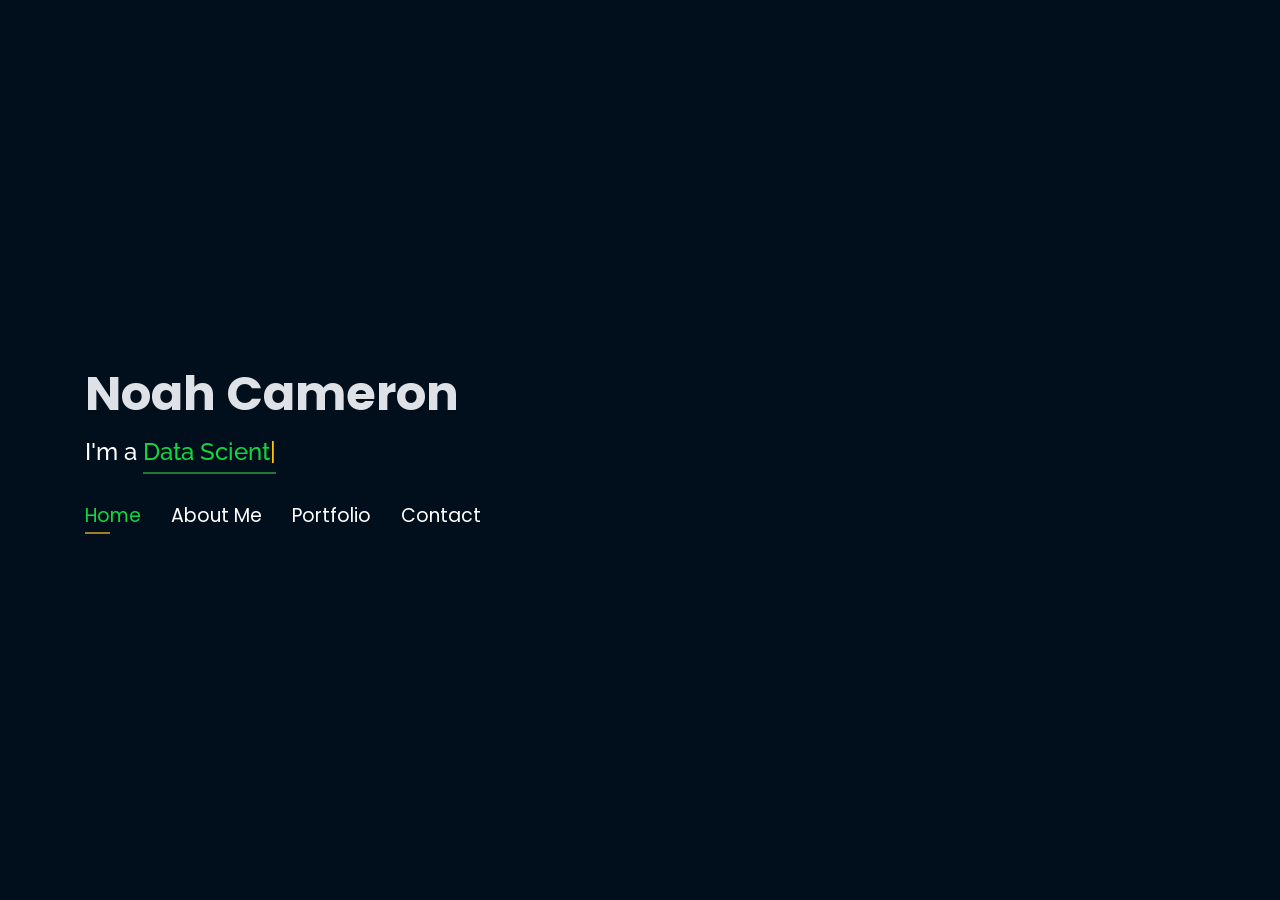
==== commit 1647d5c3: "Removed Resume from menu, put it in about me" ====
--- a/index.html
+++ b/index.html
@@ -75,7 +75,7 @@
 <!--          <li><a href="#projects"> <span>Projects</span></a></li>-->
           <li><a href="#portfolio"> <span>Portfolio</span></a></li>
           <!--<li><a href="#skills"> <span>Skills</span></a></li>-->
-          <li><a href="https://drive.google.com/file/d/1FC4JWSU0bfV1Tx7MsfTMkCJzvUApeF-n/view?usp=sharing" target="_blank"> <span>Resume</span></a></li>
+          <!--<li><a href="https://drive.google.com/file/d/1FC4JWSU0bfV1Tx7MsfTMkCJzvUApeF-n/view?usp=sharing" target="_blank"> <span>Resume</span></a></li>-->
           <!-- <li><a href="#links"> <span>Resume & Links</span></a></li> -->
           <li><a href="#contacts"> <span>Contact</span></a></li>
 
@@ -197,7 +197,29 @@
       </div>
 
     </div><!-- End Interests -->
+
+
+    <!-- ======= Resume ======= -->
+    <div class="interests container">
+
+      <div class="section-title">
+        <h2>Resume</h2>
+      </div>
+
+      <div class="row">
+        
+        <div class="col-lg-3 col-md-4">
+          <a href="/assets/img/PDFs/NoahCameronResume.pdf" target="_blank" class="resume-link">
+            <div class="icon-box">
+              <i class="ri-file-paper-2-line" style="color: #ffbb2c;"></i>
+              <h3>View Resume</h3>
+            </div>
+          </a>
+        </div><!-- End Resume -->
+
   </section><!-- End About Section -->
+
+
 
 
 
--- a/assets/css/style.css
+++ b/assets/css/style.css
@@ -1129,4 +1129,15 @@
   margin-bottom: 10px;
   font-size: 16px;
   line-height: 1.2;
+}
+
+.resume-link {
+  display: block;
+  text-decoration: none;
+  color: inherit;
+  width: 100%;
+}
+
+.resume-link h3 {
+  margin: 0;
 }
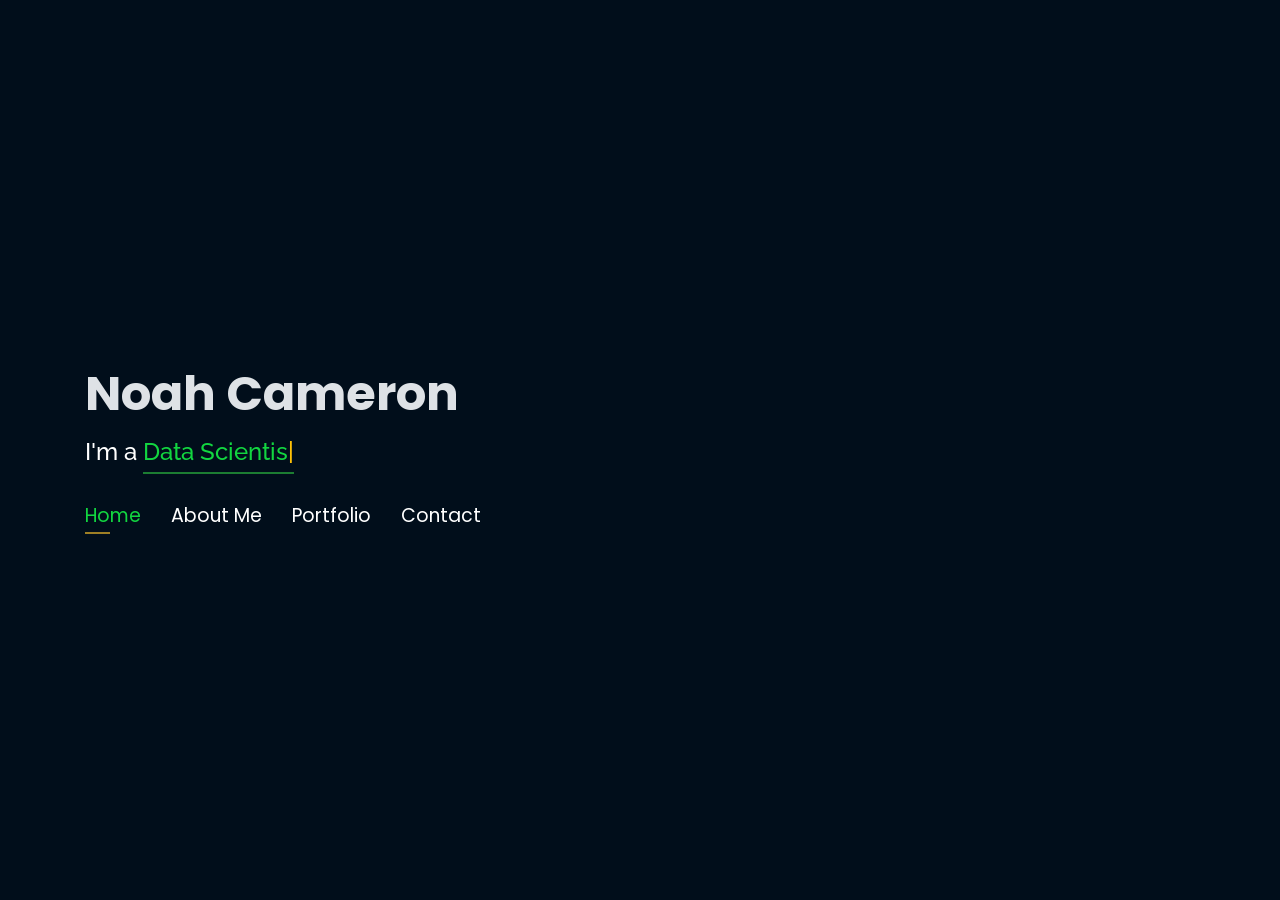
==== commit 1e45d8e2: "still failed - changed to direct links to github pdf" ====
--- a/index.html
+++ b/index.html
@@ -209,7 +209,7 @@
       <div class="row">
         
         <div class="col-lg-3 col-md-4">
-          <a href="/assets/img/PDFs/NoahCameronResume.pdf" target="_blank" class="resume-link">
+          <a href="https://noahcameron.github.io/portfolio/assets/img/PDFs/NoahCameronResume.pdf" target="_blank" class="resume-link">
             <div class="icon-box">
               <i class="ri-file-paper-2-line" style="color: #ffbb2c;"></i>
               <h3>View Resume</h3>
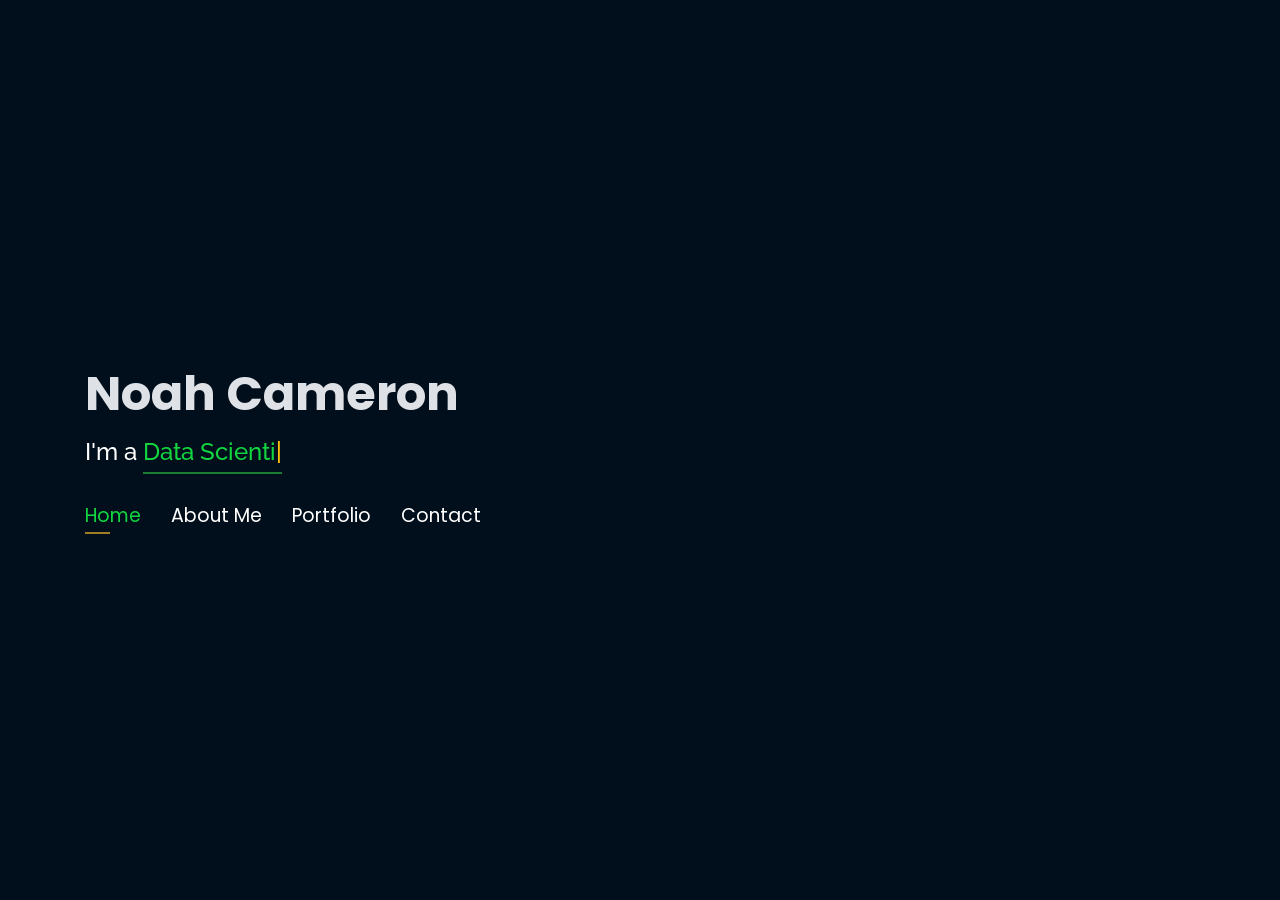
==== commit 5e0740b5: "Updated filters to match the projects in portfolio" ====
--- a/index.html
+++ b/index.html
@@ -432,15 +432,16 @@
         <div class="col-lg-12 d-flex justify-content-center">
           <ul id="portfolio-flters">
             <li data-filter="*" class="filter-active">All</li>
-            <li data-filter=".filter-app">Web-App</li>
-            <li data-filter=".filter-project">Project</li>
+            <li data-filter=".filter-data">Data Science</li>
+            <li data-filter=".filter-gis">GIS</li>
+            <li data-filter=".filter-automation">Automation</li>
           </ul>
         </div>
       </div>
 
       <div class="row portfolio-container">
 
-        <div class="col-lg-4 col-md-6 portfolio-item filter-app">
+        <div class="col-lg-4 col-md-6 portfolio-item filter-data filter-automation">
           <center><h4>Automated Fantasy Hockey Manager</h4></center>
           <div class="portfolio-wrap">
             <img src="assets/img/project/FantasyAutomation.jpg" class="img-fluid" alt="">
@@ -453,7 +454,7 @@
           </div>
         </div>
 
-        <div class="col-lg-4 col-md-6 portfolio-item filter-app">
+        <div class="col-lg-4 col-md-6 portfolio-item filter-gis">
           <center><h4>Forest Fire Spread Model</h4></center>
           <div class="portfolio-wrap">
             <img src="assets/img/project/ForestFires.jpg" class="img-fluid" alt="">
@@ -466,7 +467,7 @@
           </div>
         </div>
 
-        <div class="col-lg-4 col-md-6 portfolio-item filter-app">
+        <div class="col-lg-4 col-md-6 portfolio-item filter-gis">
           <center><h4>Tracking Oil Spills with Remote Sensing</h4></center>
           <div class="portfolio-wrap">
             <img src="assets/img/project/OilSpills.png" class="img-fluid" alt="">
@@ -479,8 +480,8 @@
           </div>
         </div>
 
-        <div class="col-lg-4 col-md-6 portfolio-item filter-app">
-          <center><h4>Conservation Go - XB</h4></center>
+        <div class="col-lg-4 col-md-6 portfolio-item filter-gis">
+          <center><h4>Conservation Go - Experience Builder</h4></center>
           <div class="portfolio-wrap">
             <img src="assets/img/project/ConservationGo.png" class="img-fluid" alt="">
             <div class="portfolio-info">
@@ -504,7 +505,7 @@
           </div>
         </div> -->
 
-        <div class="col-lg-4 col-md-6 portfolio-item filter-project">
+        <div class="col-lg-4 col-md-6 portfolio-item filter-data filter-automation">
           <!-- <br> -->
           <center><h4>Power BI</h4></center>
           <div class="portfolio-wrap">
@@ -530,7 +531,7 @@
           </div>
         </div> -->
 
-        <div class="col-lg-4 col-md-6 portfolio-item filter-project">
+        <div class="col-lg-4 col-md-6 portfolio-item filter-data filter-gis">
           <center><h4>Custom Widgets</h4></center>
           <div class="portfolio-wrap">
             <img src="assets/img/project/vdg.jpg" class="img-fluid" alt="">
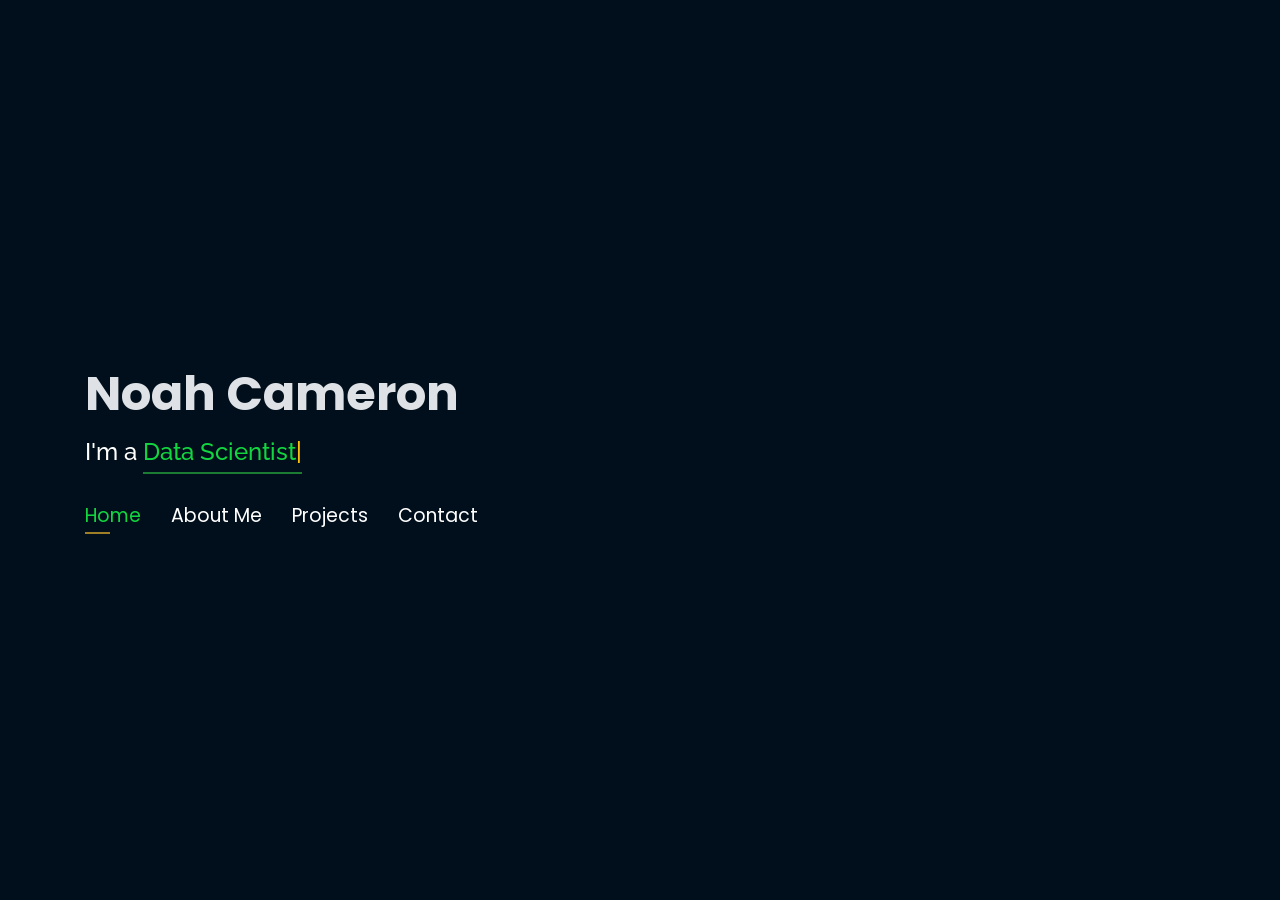
==== commit 366bd22d: "Added presentations section under projects" ====
--- a/index.html
+++ b/index.html
@@ -73,7 +73,7 @@
           <!--<li><a href="#education"> <span>Education</span></a></li>-->
           <!--<li><a href="#experience"> <span>Experience</span></a></li>-->
 <!--          <li><a href="#projects"> <span>Projects</span></a></li>-->
-          <li><a href="#portfolio"> <span>Portfolio</span></a></li>
+          <li><a href="#portfolio"> <span>Projects</span></a></li>
           <!--<li><a href="#skills"> <span>Skills</span></a></li>-->
           <!--<li><a href="https://drive.google.com/file/d/1FC4JWSU0bfV1Tx7MsfTMkCJzvUApeF-n/view?usp=sharing" target="_blank"> <span>Resume</span></a></li>-->
           <!-- <li><a href="#links"> <span>Resume & Links</span></a></li> -->
@@ -197,25 +197,104 @@
       </div>
 
     </div><!-- End Interests -->
-
-
-    <!-- ======= Resume ======= -->
-    <div class="interests container">
+    
+    <!-- ======= Resume2 ======= -->
+    <div class="container">
 
       <div class="section-title">
         <h2>Resume</h2>
       </div>
 
-      <div class="row">
-        
-        <div class="col-lg-3 col-md-4">
-          <a href="https://noahcameron.github.io/portfolio/assets/img/PDFs/NoahCameronResume.pdf" target="_blank" class="resume-link">
-            <div class="icon-box">
-              <i class="ri-file-paper-2-line" style="color: #ffbb2c;"></i>
-              <h3>View Resume</h3>
-            </div>
-          </a>
-        </div><!-- End Resume -->
+
+      <!-- Download Link -->
+      <p>
+        <strong>Full Resume:</strong>
+        <a href="assets/img/PDFs/NoahCameronResume.pdf" target="_blank">
+          View / Download PDF
+        </a>
+      </p>
+      
+
+      <hr>
+
+      <!-- 
+      <h4>Work Experience</h4>
+
+      <p>
+        <strong>Engineering / GIS Technologist</strong><br>
+        City of Kingston | April 2025 – Present
+      </p>
+
+      <p>
+        <strong>GIS Coordinator</strong><br>
+        City of Kingston | July 2023 – April 2025<br>
+        • Developed FME workbenches and SQL queries to automate reporting and spatial workflows<br>
+        • Migrated ArcMap scripts to ArcGIS Pro improving automation reliability<br>
+        • Managed spatial planning data in SDE and supported planning teams<br>
+        • Published AGOL/Portal layers and built Experience Builder applications
+      </p>
+
+      <p>
+        <strong>Research Assistant</strong><br>
+        H2O Geomatics | Sept 2022 – Dec 2022<br>
+        • Improved lake ice classification accuracy using machine learning training data<br>
+        • Built random forest validation pipeline with 5-fold cross-validation<br>
+        • Automated raster analysis workflows using Python
+      </p>
+
+      <p>
+        <strong>Geomatics Technician</strong><br>
+        Agriculture and Agri-Food Canada | Jan 2022 – Apr 2022<br>
+        • Developed R scripts for soil moisture modelling inputs<br>
+        • Ran and validated model outputs against field measurements<br>
+        • Improved accuracy via data cleaning and gap filling
+      </p>
+
+      <p>
+        <strong>Remote Sensing / Spatial Analyst</strong><br>
+        University of Waterloo | Sept 2020 – Dec 2020<br>
+        • Performed raster land-use classification and zonal statistics<br>
+        • Mapped land ownership categories using QGIS<br>
+        • Documented workflows for future research assistants
+      </p>
+
+      <p>
+        <strong>GIS Technician</strong><br>
+        Ministry of Transportation Ontario | Jan 2020 – Apr 2020<br>
+        • Edited road and structure data in spatial databases (QGIS)<br>
+        • Produced Civil3D road alignment drawings for engineering workflows
+      </p>
+
+      <hr>
+
+      
+      <h4>Education</h4>
+
+      <p>
+        <strong>Bachelor of Environmental Studies (Geomatics), Computing Minor</strong><br>
+        University of Waterloo | 2018 – 2023<br>
+        • Relevant Courses: Advanced GIS, Spatial Analysis, GIS Term Project<br>
+        • Awards: Academic Excellence in Geomatics Award, President’s Scholarship
+      </p>
+
+      <hr>
+
+      <h4>Technical Skills</h4>
+
+      <p>
+        GIS: ArcGIS Pro, ArcGIS Online, QGIS, FME, ArcCatalog<br>
+        Programming: Python, SQL, R, Java, C, Arcade<br>
+        Databases: PostgreSQL, SDE<br>
+        Remote Sensing: Raster analysis, classification, spatial modelling<br>
+        Other: AutoCAD Civil3D, SketchUp, Blender, Microsoft Office Suite
+      </p>-->
+
+    </div>
+    <!-- ======= end Resume2 ======= -->
+    <!-- ======= end Resume2 ======= -->
+    
+    <!-- ======= end resume ======= -->
+    
 
   </section><!-- End About Section -->
 
@@ -425,7 +504,7 @@
     <div class="container">
 
       <div class="section-title">
-        <h2>Portfolio</h2>
+        <h2>Projects</h2>
       </div>
 
       <div class="row">
@@ -570,6 +649,56 @@
         -->
 
       </div>
+    </div>
+
+    <div class="container">
+
+      <div class="section-title">
+        <h2>Presentations</h2>
+      </div>
+
+      <div class="row portfolio-container">
+
+        <div class="col-lg-4 col-md-6 portfolio-item filter-data filter-automation">
+          <center><h4>Automation of Provincial Planning Data Reporting Using FME</h4></center>
+          <div class="portfolio-wrap">
+            <img src="assets/img/project/FMEPresentation.png" class="img-fluid" alt="">
+            <div class="portfolio-info">
+              
+              <div class="portfolio-links">
+                <a href="projects/fmepresentation.html" data-gall="portfolioDetailsGallery" data-vbtype="iframe" class="venobox" title="Project Details"><i class="bx bx-info-circle"></i></a>
+              </div>
+            </div>
+          </div>
+        </div>
+
+        <div class="col-lg-4 col-md-6 portfolio-item filter-gis">
+          <center><h4>Automating Parcel Updates</h4></center>
+          <div class="portfolio-wrap">
+            <img src="assets/img/project/AutomatingParcelUpdates.jpg" class="img-fluid" alt="">
+            <div class="portfolio-info">
+              
+              <div class="portfolio-links">
+                <a href="projects/automatingparcelspresentation.html" data-gall="portfolioDetailsGallery" data-vbtype="iframe" class="venobox" title="Project Details"><i class="bx bx-info-circle"></i></a>
+              </div>
+            </div>
+          </div>
+        </div>
+
+        <div class="col-lg-4 col-md-6 portfolio-item filter-gis">
+          <center><h4>Migrating Automated Map Generation Scripts from ArcMap to ArcPro</h4></center>
+          <div class="portfolio-wrap">
+            <img src="assets/img/project/ScriptsMigration.jpg" class="img-fluid" alt="">
+            <div class="portfolio-info">
+              
+              <div class="portfolio-links">
+                <a href="projects/scriptsmigrationpresentation.html" data-gall="portfolioDetailsGallery" data-vbtype="iframe" class="venobox" title="Project Details"><i class="bx bx-info-circle"></i></a>
+              </div>
+            </div>
+          </div>
+        </div>
+
+
     </div>
   </section>
 
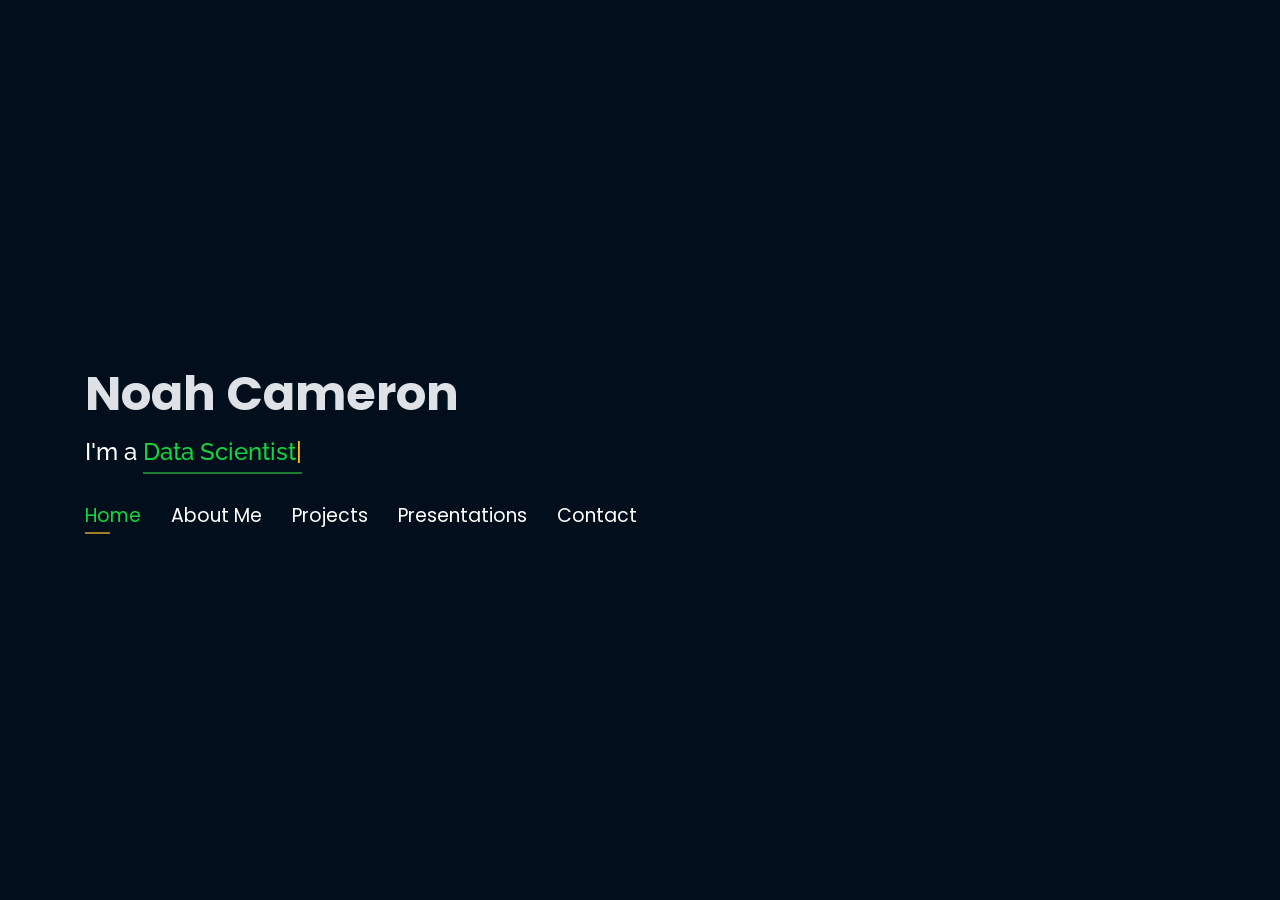
==== commit 31b95c37: "Moved presentations to its own page, commented out of the bottom of projects page" ====
--- a/index.html
+++ b/index.html
@@ -74,6 +74,7 @@
           <!--<li><a href="#experience"> <span>Experience</span></a></li>-->
 <!--          <li><a href="#projects"> <span>Projects</span></a></li>-->
           <li><a href="#portfolio"> <span>Projects</span></a></li>
+          <li><a href="#presentations"> <span>Presentations</span></a></li>
           <!--<li><a href="#skills"> <span>Skills</span></a></li>-->
           <!--<li><a href="https://drive.google.com/file/d/1FC4JWSU0bfV1Tx7MsfTMkCJzvUApeF-n/view?usp=sharing" target="_blank"> <span>Resume</span></a></li>-->
           <!-- <li><a href="#links"> <span>Resume & Links</span></a></li> -->
@@ -621,7 +622,7 @@
             </div>
           </div>
         </div>
-<!--
+        <!--
         <div class="col-lg-4 col-md-6 portfolio-item filter-app">
           <center><h4>Leaflet</h4></center>
           <div class="portfolio-wrap">
@@ -650,6 +651,64 @@
 
       </div>
     </div>
+    <!---
+    <div class="container">
+
+      <div class="section-title">
+        <h2>Presentations</h2>
+      </div>
+
+      <div class="row portfolio-container">
+
+        <div class="col-lg-4 col-md-6 portfolio-item filter-data filter-automation">
+          <center><h4>Automation of Provincial Planning Data Reporting Using FME</h4></center>
+          <div class="portfolio-wrap">
+            <img src="assets/img/project/FMEPresentation.png" class="img-fluid" alt="">
+            <div class="portfolio-info">
+              
+              <div class="portfolio-links">
+                <a href="projects/fmepresentation.html" data-gall="portfolioDetailsGallery" data-vbtype="iframe" class="venobox" title="Project Details"><i class="bx bx-info-circle"></i></a>
+              </div>
+            </div>
+          </div>
+        </div>
+
+        <div class="col-lg-4 col-md-6 portfolio-item filter-gis">
+          <center><h4>Automating Parcel Updates</h4></center>
+          <div class="portfolio-wrap">
+            <img src="assets/img/project/AutomatingParcelUpdates.jpg" class="img-fluid" alt="">
+            <div class="portfolio-info">
+              
+              <div class="portfolio-links">
+                <a href="projects/automatingparcelspresentation.html" data-gall="portfolioDetailsGallery" data-vbtype="iframe" class="venobox" title="Project Details"><i class="bx bx-info-circle"></i></a>
+              </div>
+            </div>
+          </div>
+        </div>
+
+        <div class="col-lg-4 col-md-6 portfolio-item filter-gis">
+          <center><h4>Migrating Automated Map Generation Scripts from ArcMap to ArcPro</h4></center>
+          <div class="portfolio-wrap">
+            <img src="assets/img/project/ScriptsMigration.jpg" class="img-fluid" alt="">
+            <div class="portfolio-info">
+              
+              <div class="portfolio-links">
+                <a href="projects/scriptsmigrationpresentation.html" data-gall="portfolioDetailsGallery" data-vbtype="iframe" class="venobox" title="Project Details"><i class="bx bx-info-circle"></i></a>
+              </div>
+            </div>
+          </div>
+        </div>
+
+
+    </div>-->
+  </section>
+
+  <!-- End Project Section -->
+
+
+
+  <!-- Start Presentations Section -->
+  <section id="presentations" class="portfolio">
 
     <div class="container">
 
